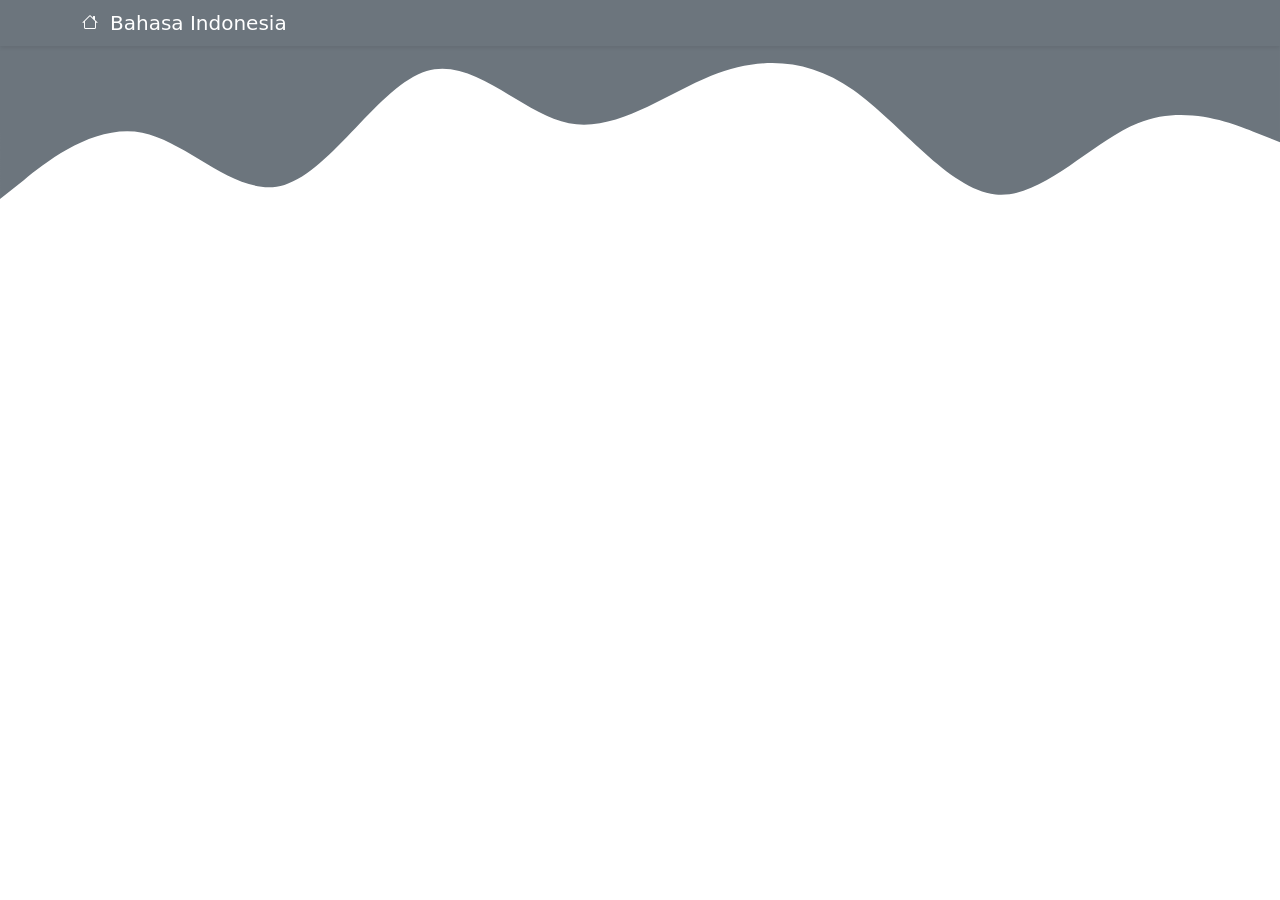
==== indo.html @ a63997b0 "first cm" ====
<!doctype html>
<html lang="en">
  <head>
    <!-- Required meta tags -->
    <meta charset="utf-8">
    <meta name="viewport" content="width=device-width, initial-scale=1">

    <!-- Bootstrap CSS -->
    <link href="https://cdn.jsdelivr.net/npm/bootstrap@5.0.2/dist/css/bootstrap.min.css" rel="stylesheet" integrity="sha384-EVSTQN3/azprG1Anm3QDgpJLIm9Nao0Yz1ztcQTwFspd3yD65VohhpuuCOmLASjC" crossorigin="anonymous">
    <!-- icons -->
    <link rel="stylesheet" href="https://cdn.jsdelivr.net/npm/bootstrap-icons@1.11.1/font/bootstrap-icons.css">
    <!-- akhir icons -->
    <title>Bahasa Indonesia</title>
  </head>
  <body>
    <div class="container">
        <nav class="navbar navbar-expand-lg navbar-dark bg-secondary fixed-top shadow-sm">
          <div class="container">
            <a href="portofolio.html"><i class="bi bi-house text-white"></i></a>
            <div class="container-fluid">
              <a class="navbar-brand" href="#"></i>Bahasa Indonesia</a>
            </div>
          </div>
        </nav>
      </div>
      <svg xmlns="http://www.w3.org/2000/svg" viewBox="0 0 1440 320"><path fill="#6c757d" fill-opacity="1" d="M0,224L26.7,202.7C53.3,181,107,139,160,149.3C213.3,160,267,224,320,208C373.3,192,427,96,480,80C533.3,64,587,128,640,138.7C693.3,149,747,107,800,85.3C853.3,64,907,64,960,101.3C1013.3,139,1067,213,1120,218.7C1173.3,224,1227,160,1280,138.7C1333.3,117,1387,139,1413,149.3L1440,160L1440,0L1413.3,0C1386.7,0,1333,0,1280,0C1226.7,0,1173,0,1120,0C1066.7,0,1013,0,960,0C906.7,0,853,0,800,0C746.7,0,693,0,640,0C586.7,0,533,0,480,0C426.7,0,373,0,320,0C266.7,0,213,0,160,0C106.7,0,53,0,27,0L0,0Z"></path></svg>
      <span class="border border-dark">

      </span>



    <script src="https://cdn.jsdelivr.net/npm/bootstrap@5.0.2/dist/js/bootstrap.bundle.min.js" integrity="sha384-MrcW6ZMFYlzcLA8Nl+NtUVF0sA7MsXsP1UyJoMp4YLEuNSfAP+JcXn/tWtIaxVXM" crossorigin="anonymous"></script>

    
  </body>
</html>
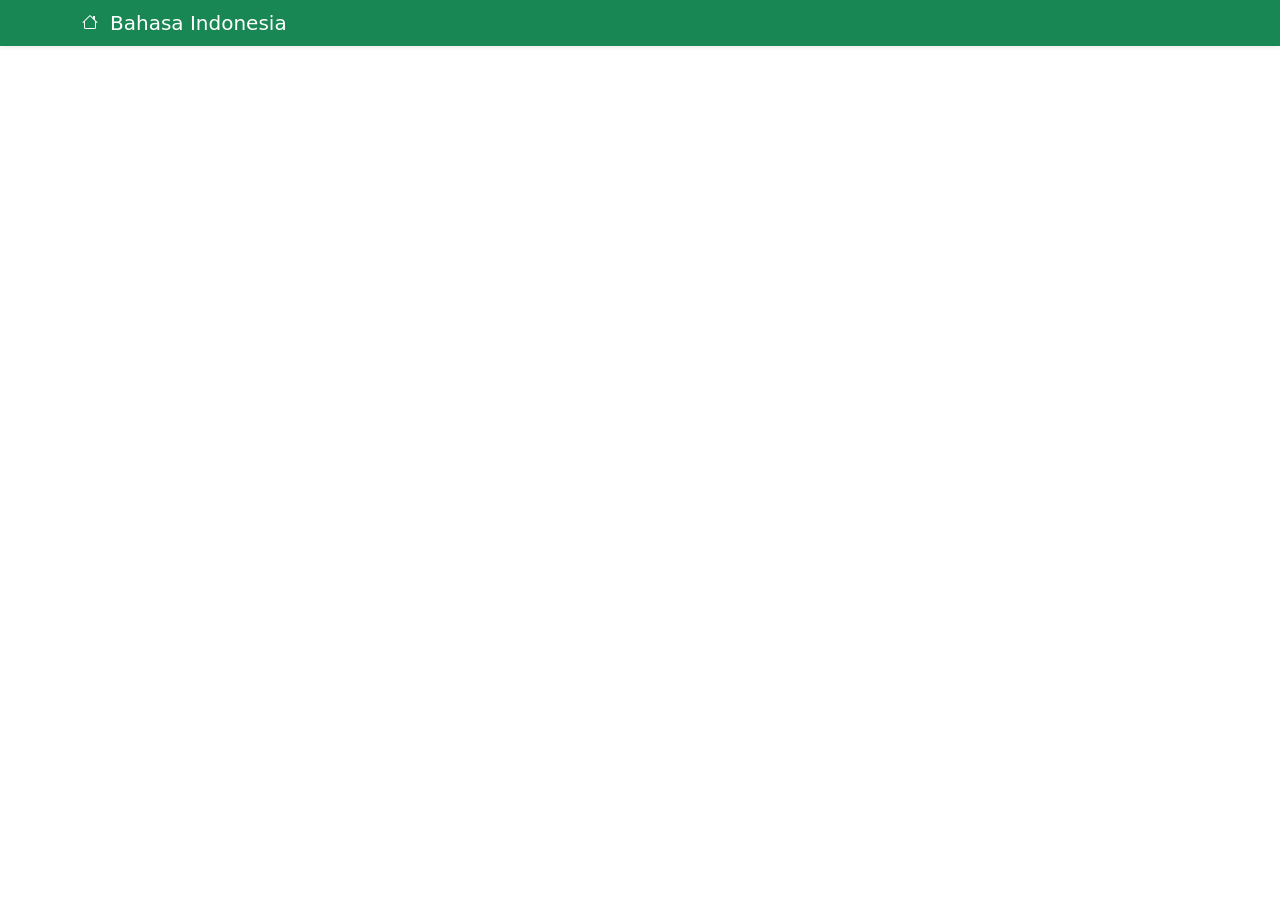
==== commit 733c8237: "welply" ====
--- a/indo.html
+++ b/indo.html
@@ -10,28 +10,37 @@
     <!-- icons -->
     <link rel="stylesheet" href="https://cdn.jsdelivr.net/npm/bootstrap-icons@1.11.1/font/bootstrap-icons.css">
     <!-- akhir icons -->
+    <link rel="stylesheet" href="indo.css">
     <title>Bahasa Indonesia</title>
   </head>
   <body>
+    <!-- navbar -->
     <div class="container">
-        <nav class="navbar navbar-expand-lg navbar-dark bg-secondary fixed-top shadow-sm">
+        <nav class="navbar navbar-expand-lg navbar-dark bg-success fixed-top shadow-sm">
           <div class="container">
-            <a href="portofolio.html"><i class="bi bi-house text-white"></i></a>
+            <a href="index.html"><i class="bi bi-house text-white"></i></a>
             <div class="container-fluid">
               <a class="navbar-brand" href="#"></i>Bahasa Indonesia</a>
             </div>
           </div>
         </nav>
       </div>
-      <svg xmlns="http://www.w3.org/2000/svg" viewBox="0 0 1440 320"><path fill="#6c757d" fill-opacity="1" d="M0,224L26.7,202.7C53.3,181,107,139,160,149.3C213.3,160,267,224,320,208C373.3,192,427,96,480,80C533.3,64,587,128,640,138.7C693.3,149,747,107,800,85.3C853.3,64,907,64,960,101.3C1013.3,139,1067,213,1120,218.7C1173.3,224,1227,160,1280,138.7C1333.3,117,1387,139,1413,149.3L1440,160L1440,0L1413.3,0C1386.7,0,1333,0,1280,0C1226.7,0,1173,0,1120,0C1066.7,0,1013,0,960,0C906.7,0,853,0,800,0C746.7,0,693,0,640,0C586.7,0,533,0,480,0C426.7,0,373,0,320,0C266.7,0,213,0,160,0C106.7,0,53,0,27,0L0,0Z"></path></svg>
-      <span class="border border-dark">
-
-      </span>
-
-
-
+    <!-- akhir navbar -->
+    <!--  -->
+    <section>
+      <!-- <svg xmlns="http://www.w3.org/2000/svg" viewBox="0 0 1440 320">
+        <path
+          fill="#198754"
+          fill-opacity="1"
+          d="M0,160L34.3,149.3C68.6,139,137,117,206,144C274.3,171,343,245,411,277.3C480,309,549,299,617,261.3C685.7,224,754,160,823,160C891.4,160,960,224,1029,229.3C1097.1,235,1166,181,1234,165.3C1302.9,149,1371,171,1406,181.3L1440,192L1440,320L1405.7,320C1371.4,320,1303,320,1234,320C1165.7,320,1097,320,1029,320C960,320,891,320,823,320C754.3,320,686,320,617,320C548.6,320,480,320,411,320C342.9,320,274,320,206,320C137.1,320,69,320,34,320L0,320Z"
+        ></path>
+      </svg> -->
+    </section>
+    <!--  -->
     <script src="https://cdn.jsdelivr.net/npm/bootstrap@5.0.2/dist/js/bootstrap.bundle.min.js" integrity="sha384-MrcW6ZMFYlzcLA8Nl+NtUVF0sA7MsXsP1UyJoMp4YLEuNSfAP+JcXn/tWtIaxVXM" crossorigin="anonymous"></script>
-
-    
   </body>
+  <footer id="Masukkan">
+    <!-- <footer class="bg-success text-center pb-5 text-white"> -->
+      <p>Wa Saya Bila Ada Masukkan <i class="bi bi-chat text-white"></i><a href="https://wa.me/62882003370440" class="text-white fw-bold">AMNAN KHOIRUL MAJID</a></p>
+    </footer>
 </html>
--- a/indo.css
+++ b/indo.css
@@ -0,0 +1,6 @@
+#masukkan{
+    background-color:#198754 ;
+    text-decoration-color: white;
+    padding-bottom: 3rem;
+    text-align: center;
+}
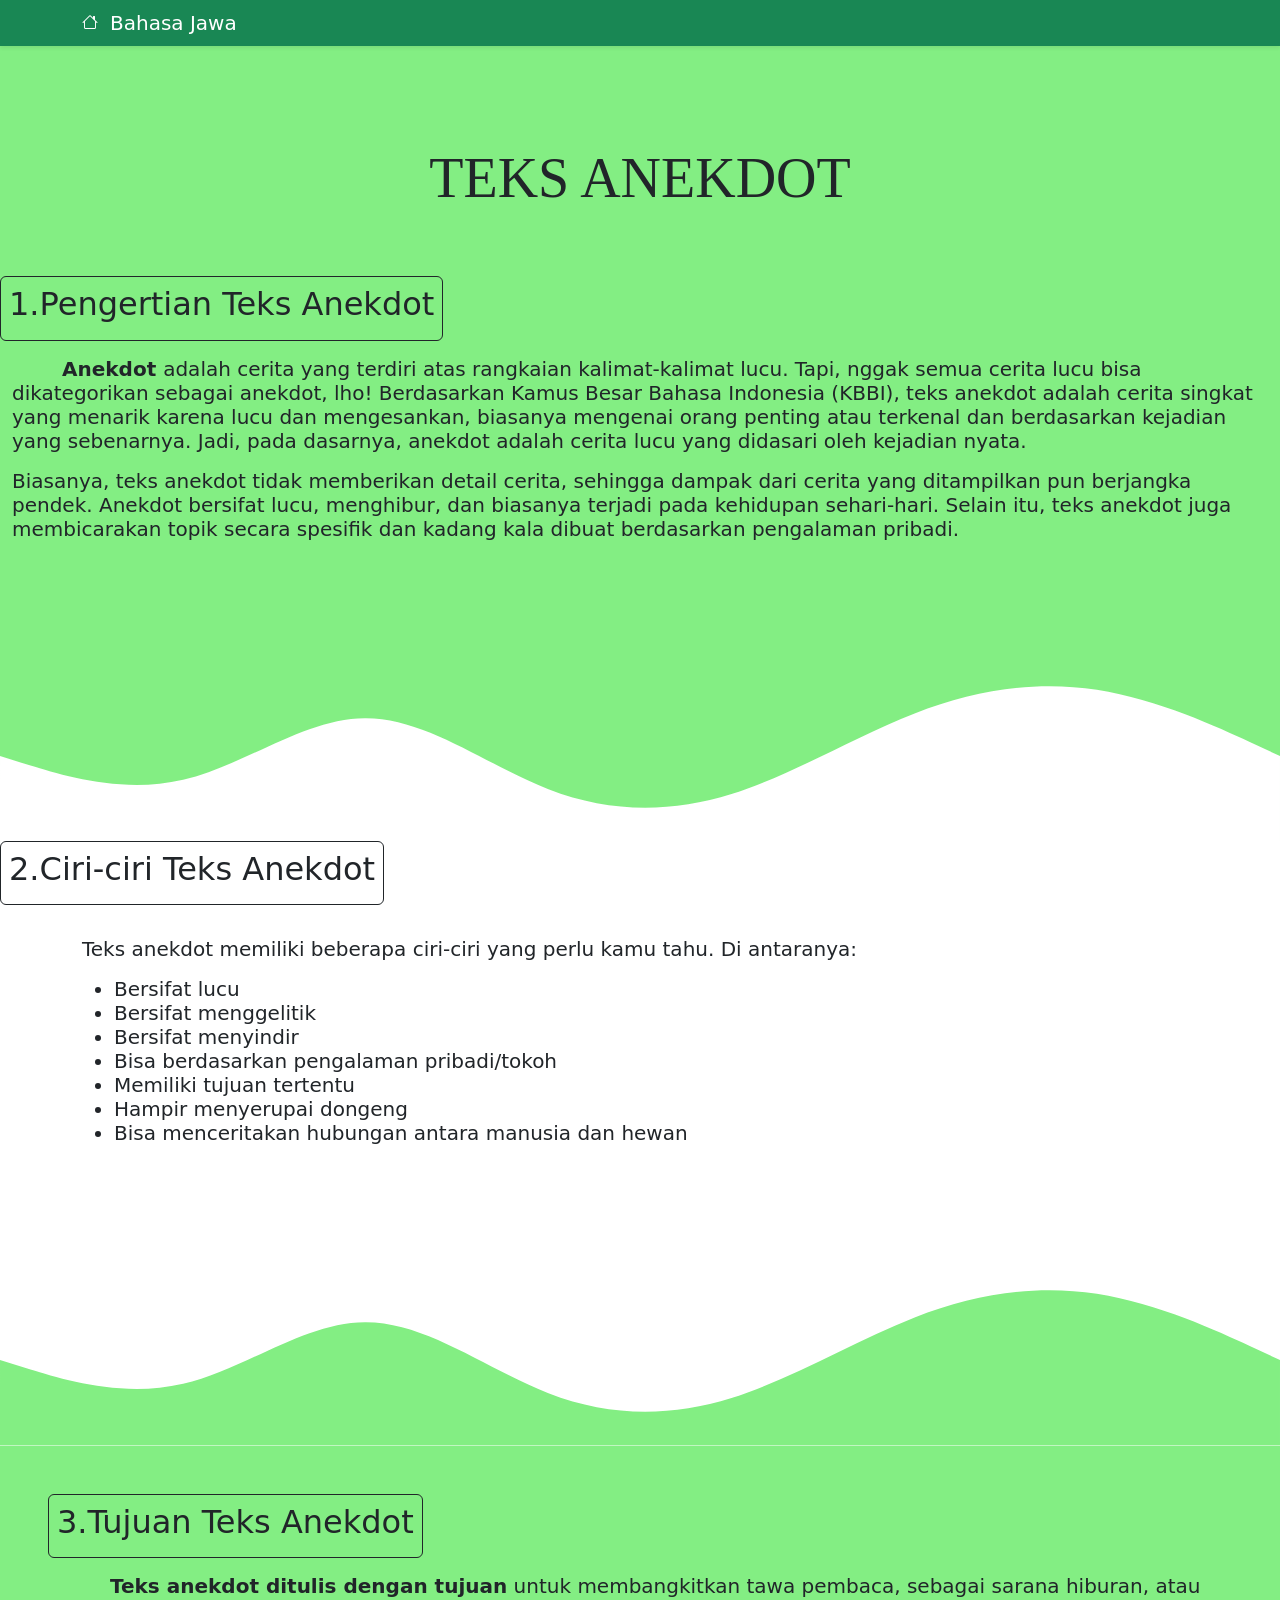
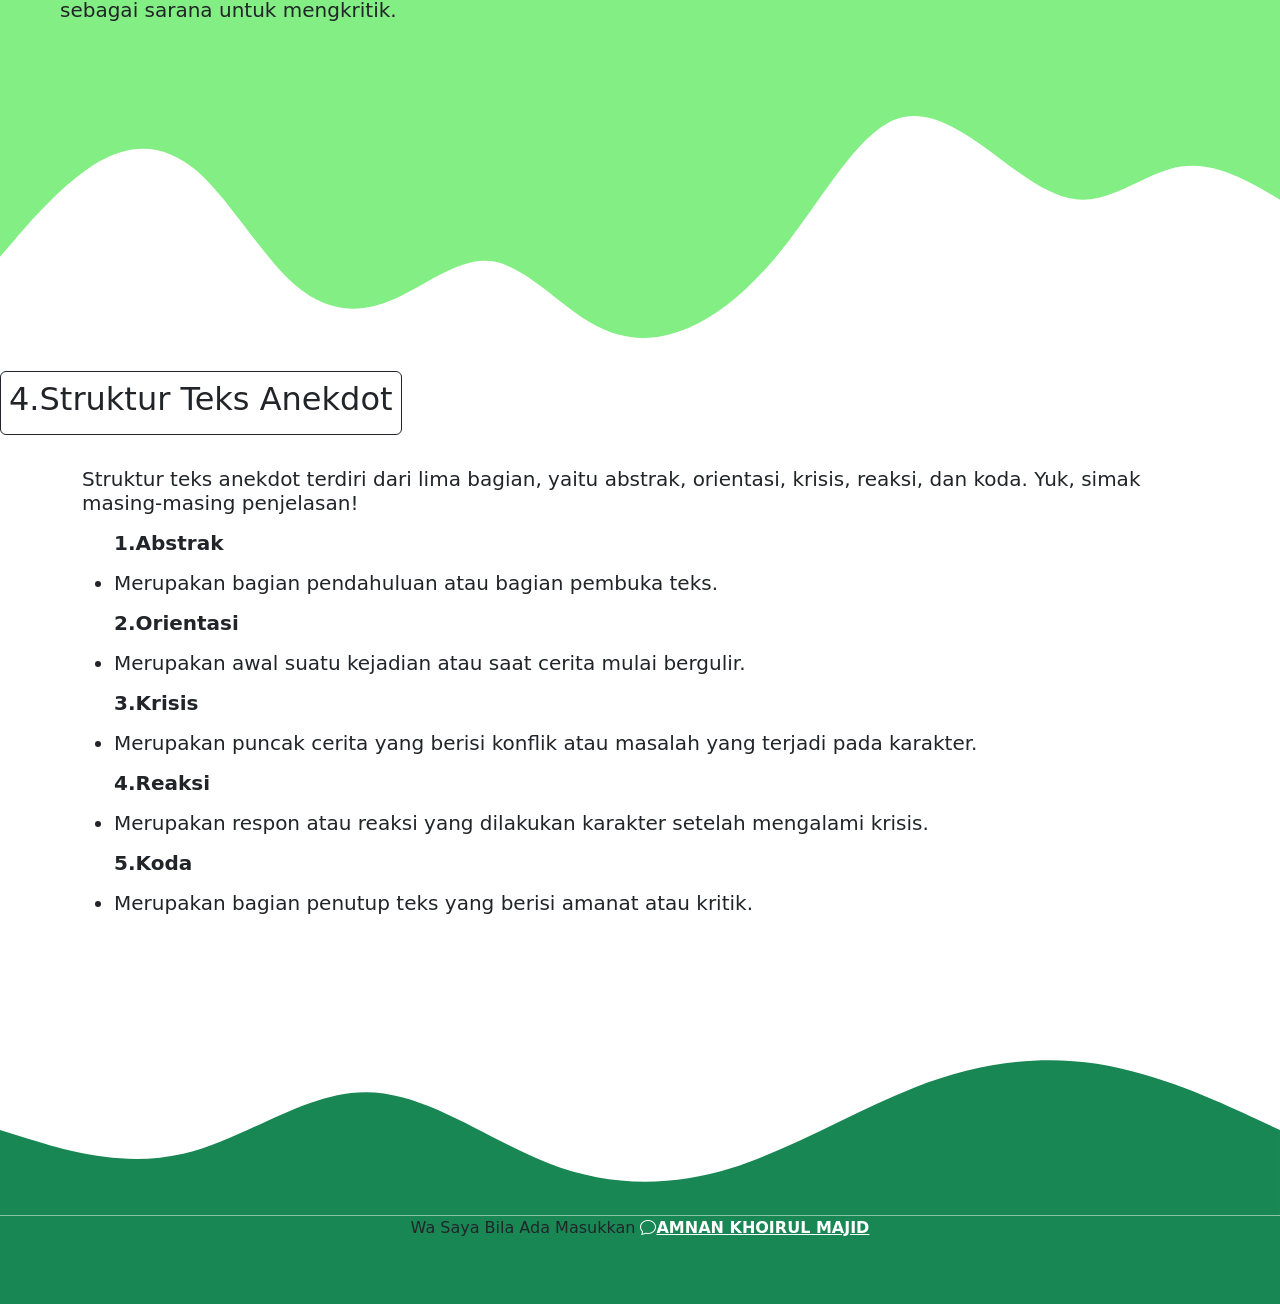
==== commit 85500bee: "menambahkan" ====
--- a/indo.html
+++ b/indo.html
@@ -16,18 +16,97 @@
   <body>
     <!-- navbar -->
     <div class="container">
-        <nav class="navbar navbar-expand-lg navbar-dark bg-success fixed-top shadow-sm">
+        <nav class="navbar navbar-expand-lg navbar-dark bg-success fixed-top shadow-sm fixed-top">
           <div class="container">
             <a href="index.html"><i class="bi bi-house text-white"></i></a>
             <div class="container-fluid">
-              <a class="navbar-brand" href="#"></i>Bahasa Indonesia</a>
+              <a class="navbar-brand" href="#"></i>Bahasa Jawa</a>
             </div>
           </div>
         </nav>
       </div>
     <!-- akhir navbar -->
     <!--  -->
+      <section id="pengertian">
+        <b><h1 class="display-4 text-center mb-3 p-5" ><font face="george">TEKS ANEKDOT</font></h1></b>
+        <button type="button" class="btn btn-outline-dark p-2 mb-3"><h2>1.Pengertian Teks Anekdot</h2></button>
+        <div class="container-fluid">
+              <td>
+                <h5><p style="text-indent: 50px;"><b>Anekdot </b>adalah cerita yang terdiri atas rangkaian kalimat-kalimat lucu. Tapi, nggak semua cerita lucu bisa dikategorikan sebagai anekdot, lho!
+                  Berdasarkan Kamus Besar Bahasa Indonesia (KBBI), teks anekdot adalah cerita singkat yang menarik karena lucu dan mengesankan, biasanya mengenai orang penting atau terkenal dan berdasarkan kejadian yang sebenarnya. Jadi, pada dasarnya, anekdot adalah cerita lucu yang didasari oleh kejadian nyata.
+                  <p>Biasanya, teks anekdot tidak memberikan detail cerita, sehingga dampak dari cerita yang ditampilkan pun berjangka pendek. Anekdot bersifat lucu, menghibur, dan biasanya terjadi pada kehidupan sehari-hari. Selain itu, teks anekdot juga membicarakan topik secara spesifik dan kadang kala dibuat berdasarkan pengalaman pribadi.</p>
+                </p></h5>
+              </td>
+           </div>
+           <svg xmlns="http://www.w3.org/2000/svg" viewBox="0 0 1440 320"><path fill="#ffffff" fill-opacity="1" d="M0,224L34.3,234.7C68.6,245,137,267,206,250.7C274.3,235,343,181,411,181.3C480,181,549,235,617,261.3C685.7,288,754,288,823,266.7C891.4,245,960,203,1029,176C1097.1,149,1166,139,1234,149.3C1302.9,160,1371,192,1406,208L1440,224L1440,320L1405.7,320C1371.4,320,1303,320,1234,320C1165.7,320,1097,320,1029,320C960,320,891,320,823,320C754.3,320,686,320,617,320C548.6,320,480,320,411,320C342.9,320,274,320,206,320C137.1,320,69,320,34,320L0,320Z"></path></svg>
+      </section>
+           <!--  -->
+           <!--  -->
+      <section  id="sifat">
+        <div >
+          <button type="button" class="btn btn-outline-dark p-2 mb-3 "><h2>2.Ciri-ciri Teks Anekdot</h2></button>
+          <div class="container">
+          <h5>
+            <div>
+                <p class="mt-3">Teks anekdot memiliki beberapa ciri-ciri yang perlu kamu tahu. Di antaranya:</p>
+                <ul>
+                  <li>Bersifat lucu</li>
+                  <li>Bersifat menggelitik</li>
+                  <li>Bersifat menyindir</li>
+                  <li>Bisa berdasarkan pengalaman pribadi/tokoh</li>
+                  <li>Memiliki tujuan tertentu</li>
+                  <li>Hampir menyerupai dongeng</li>
+                  <li>Bisa menceritakan hubungan antara manusia dan hewan</li>
+                </ul>
+            </div>
+          </h5>
+        </div>
+      </div>
+      <svg xmlns="http://www.w3.org/2000/svg" viewBox="0 0 1440 320"><path fill="#83ee83" fill-opacity="1" d="M0,224L34.3,234.7C68.6,245,137,267,206,250.7C274.3,235,343,181,411,181.3C480,181,549,235,617,261.3C685.7,288,754,288,823,266.7C891.4,245,960,203,1029,176C1097.1,149,1166,139,1234,149.3C1302.9,160,1371,192,1406,208L1440,224L1440,320L1405.7,320C1371.4,320,1303,320,1234,320C1165.7,320,1097,320,1029,320C960,320,891,320,823,320C754.3,320,686,320,617,320C548.6,320,480,320,411,320C342.9,320,274,320,206,320C137.1,320,69,320,34,320L0,320Z"></path></svg>
+    </section>
     <section>
+      <div style="background-color: #83ee83; padding: 3rem;">
+        <button type="button" class="btn btn-outline-dark p-2 mb-3 "><h2>3.Tujuan Teks Anekdot</h2></button>
+        <div class="container-fluid">
+          <td>
+            <h5><p style="text-indent: 50px;"><b>Teks anekdot ditulis dengan tujuan</b> untuk membangkitkan tawa pembaca, sebagai sarana hiburan, atau sebagai sarana untuk mengkritik.</p>
+            </p></h5>
+          </td>
+        </div>
+      </div>
+    </section>
+    <svg xmlns="http://www.w3.org/2000/svg" viewBox="0 0 1440 320"><path fill="#83ee83" fill-opacity="1" d="M0,192L18.5,170.7C36.9,149,74,107,111,85.3C147.7,64,185,64,222,96C258.5,128,295,192,332,224C369.2,256,406,256,443,240C480,224,517,192,554,197.3C590.8,203,628,245,665,266.7C701.5,288,738,288,775,272C812.3,256,849,224,886,176C923.1,128,960,64,997,42.7C1033.8,21,1071,43,1108,69.3C1144.6,96,1182,128,1218,128C1255.4,128,1292,96,1329,90.7C1366.2,85,1403,107,1422,117.3L1440,128L1440,0L1421.5,0C1403.1,0,1366,0,1329,0C1292.3,0,1255,0,1218,0C1181.5,0,1145,0,1108,0C1070.8,0,1034,0,997,0C960,0,923,0,886,0C849.2,0,812,0,775,0C738.5,0,702,0,665,0C627.7,0,591,0,554,0C516.9,0,480,0,443,0C406.2,0,369,0,332,0C295.4,0,258,0,222,0C184.6,0,148,0,111,0C73.8,0,37,0,18,0L0,0Z"></path></svg>
+    <section>
+      <div >
+        <button type="button" class="btn btn-outline-dark p-2 mb-3 "><h2>4.Struktur Teks Anekdot</h2></button>
+        <div class="container">
+        <h5>
+          <div>
+              <p class="mt-3">Struktur teks anekdot terdiri dari lima bagian, yaitu abstrak, orientasi, krisis, reaksi, dan koda. Yuk, simak masing-masing penjelasan!</p>
+              <ul>
+                <p><b>1.Abstrak</b>
+                  <li>Merupakan bagian pendahuluan atau bagian pembuka teks.</li>
+                </p>
+                <p><b>2.Orientasi</b>
+                  <li>Merupakan awal suatu kejadian atau saat cerita mulai bergulir.</li>
+                </p>
+                <p><b>3.Krisis</b>
+                  <li>Merupakan puncak cerita yang berisi konflik atau masalah yang terjadi pada karakter.</li>
+                </p>
+                <p><b>4.Reaksi</b>
+                  <li>
+                    Merupakan respon atau reaksi yang dilakukan karakter setelah mengalami krisis.</li>
+                </p>
+                <p><b>5.Koda</b>
+                  <li>Merupakan bagian penutup teks yang berisi amanat atau kritik.</li>
+                </p>  
+              </ul>
+          </div>
+        </h5>
+      </div>
+      </section>
+      <svg xmlns="http://www.w3.org/2000/svg" viewBox="0 0 1440 320"><path fill="#198754" fill-opacity="1" d="M0,224L34.3,234.7C68.6,245,137,267,206,250.7C274.3,235,343,181,411,181.3C480,181,549,235,617,261.3C685.7,288,754,288,823,266.7C891.4,245,960,203,1029,176C1097.1,149,1166,139,1234,149.3C1302.9,160,1371,192,1406,208L1440,224L1440,320L1405.7,320C1371.4,320,1303,320,1234,320C1165.7,320,1097,320,1029,320C960,320,891,320,823,320C754.3,320,686,320,617,320C548.6,320,480,320,411,320C342.9,320,274,320,206,320C137.1,320,69,320,34,320L0,320Z"></path></svg>
+      
       <!-- <svg xmlns="http://www.w3.org/2000/svg" viewBox="0 0 1440 320">
         <path
           fill="#198754"
--- a/indo.css
+++ b/indo.css
@@ -1,6 +1,11 @@
-#masukkan{
-    background-color:#198754 ;
+#Masukkan{
+    background-color:#198754;
     text-decoration-color: white;
     padding-bottom: 3rem;
     text-align: center;
+}
+#pengertian{
+    padding-top: 4rem;
+    background-color: #83ee83;
+    padding-top: 6rem;
 }
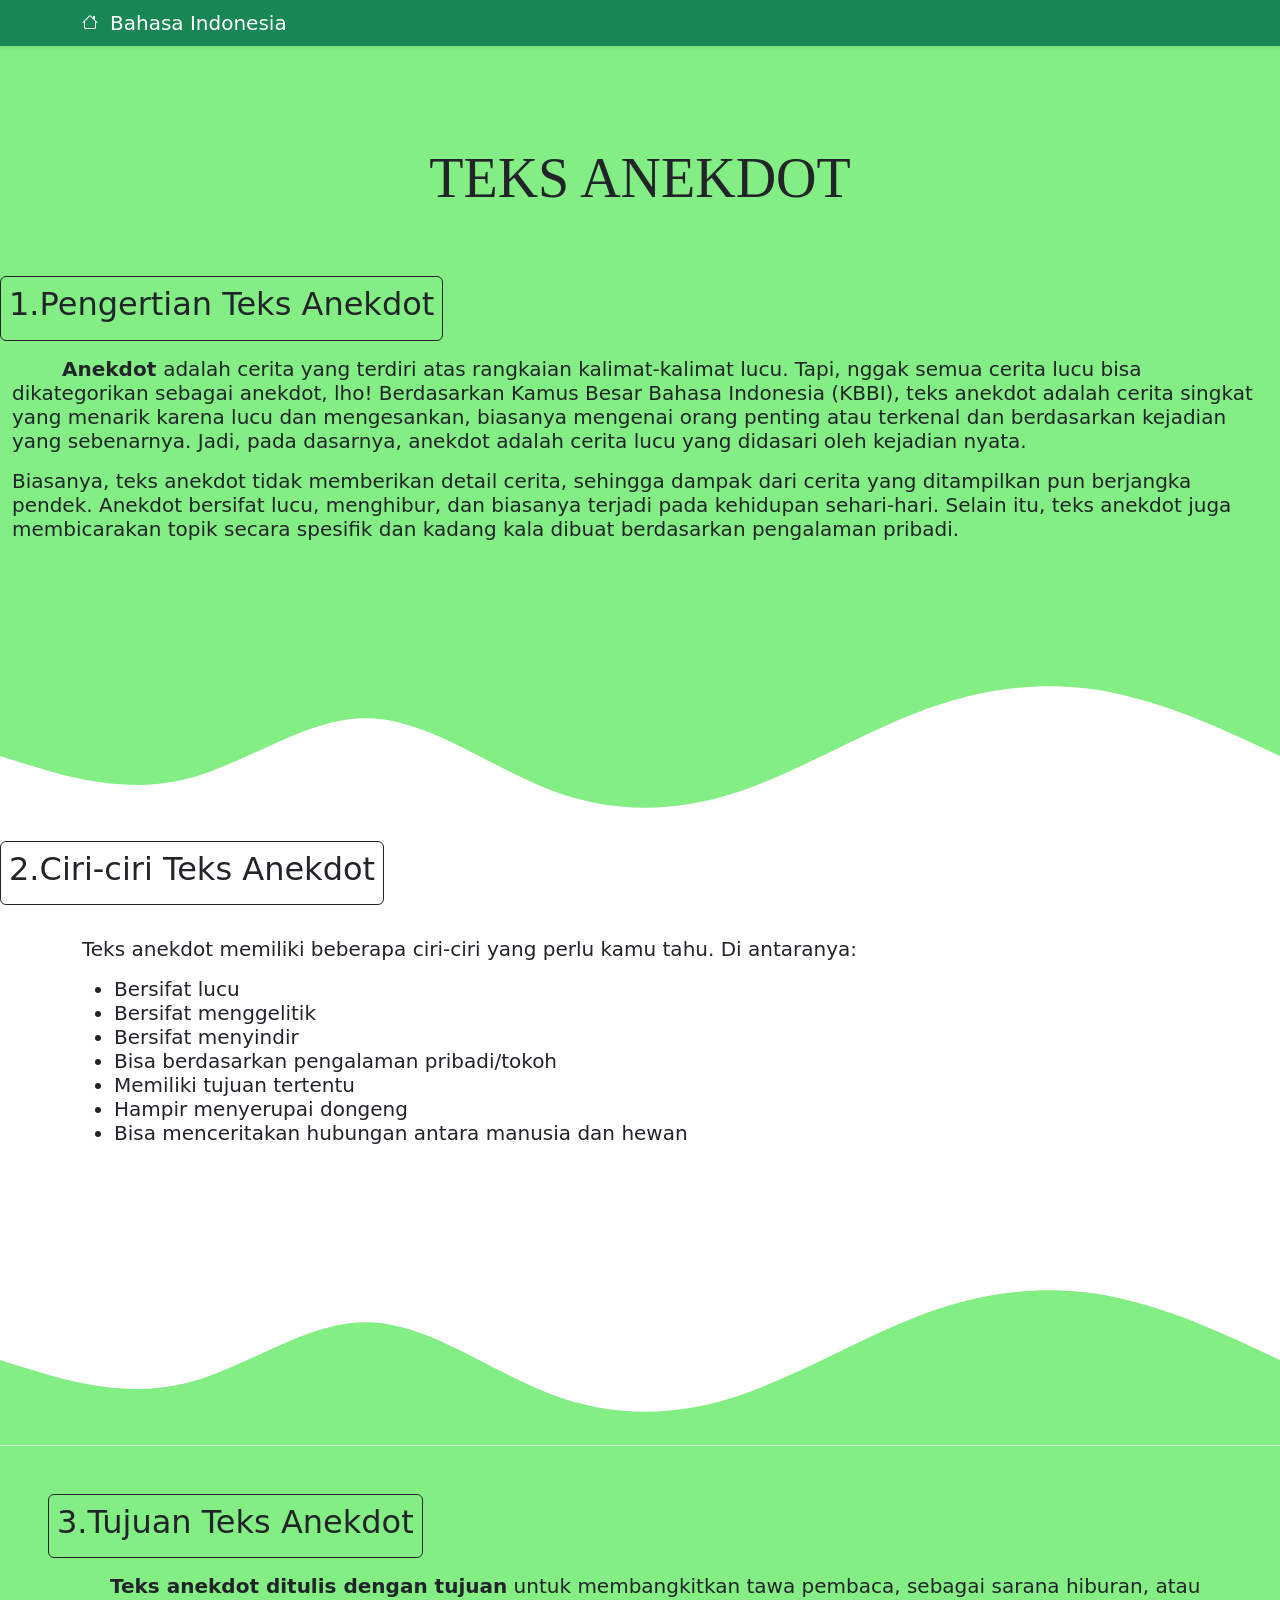
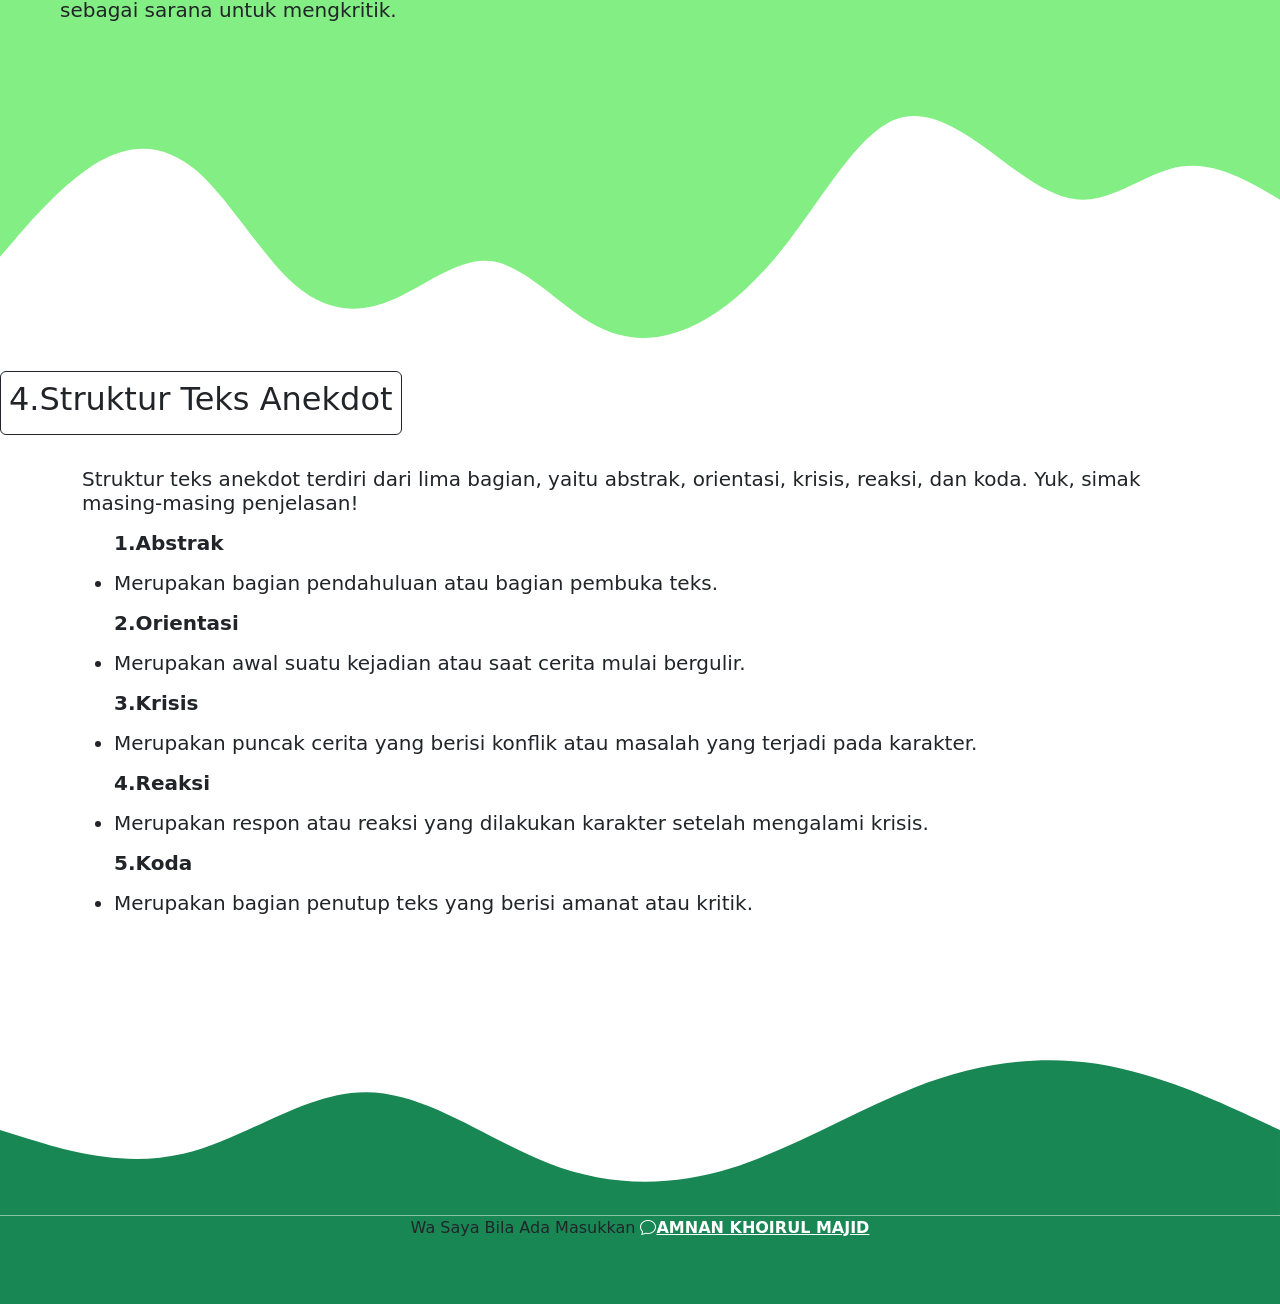
==== commit 47e52b65: "hero" ====
--- a/indo.html
+++ b/indo.html
@@ -20,7 +20,7 @@
           <div class="container">
             <a href="index.html"><i class="bi bi-house text-white"></i></a>
             <div class="container-fluid">
-              <a class="navbar-brand" href="#"></i>Bahasa Jawa</a>
+              <a class="navbar-brand" href="#"></i>Bahasa Indonesia</a>
             </div>
           </div>
         </nav>
